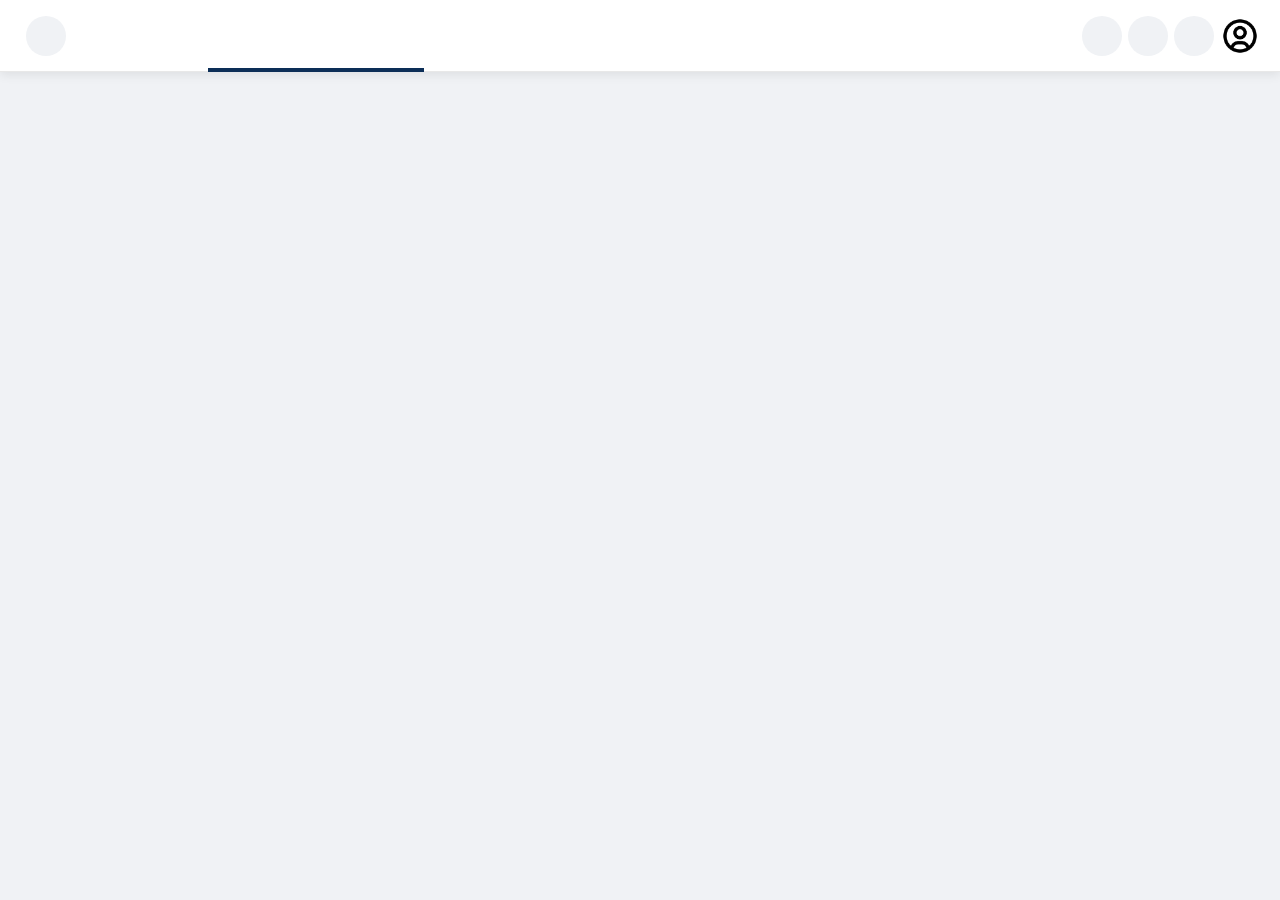
==== Navbar2/index.html @ c7288cb8 "2nd navbar" ====
<!DOCTYPE html>
<html lang="fr">
  <head>
    <meta charset="UTF-8" />
    <meta http-equiv="X-UA-Compatible" content="IE=edge" />
    <meta name="viewport" content="width=device-width, initial-scale=1.0" />
    <title>Navbar</title>
    <link
      rel="stylesheet"
      href="https://unicons.iconscout.com/release/v4.0.0/css/line.css"
    />
    <link rel="stylesheet" href="style.css" />
  </head>
  <body>
    <nav class="navbar">
      <div class="navbar-end">
                <button>
          <i class="uil uil-bars"></i>
        </button>
        <button class="icon-button">
          <i class="uil uil-search"></i>
        </button>
      </div>
      <div class="navbar-center">
        <button class="active">
          <i class="uil uil-estate"></i>
        </button>
        <button>
          <i class="uil uil-play-circle"></i>
        </button>
        <button>
          <i class="uil uil-store"></i>
        </button>
        <button>
          <i class="uil uil-users-alt"></i>
        </button>

      </div>
      <div class="navbar-end">
        <button class="icon-button">
          <i class="uil uil-plus"></i>
        </button>
        <button class="icon-button">
          <i class="uil uil-facebook-messenger-alt"></i>
        </button>
        <button class="icon-button">
          <i class="uil uil-bell"></i>
        </button>
        <img class="navbar-avatar" src="logo.png" />
      </div>
    </nav>
  </body>
</html>
---- Navbar2/style.css ----
* {
    padding: 0;
    margin: 0;
    box-sizing: border-box;
}

html,
body,
.wrapper {
  height: 100%;
}

body {
  margin: 0;
  background: #f0f2f5;
}

button {
  display: grid;
  place-items: center;
  background: transparent;
  color: #606770;
  border: 0;
}

button > i {
  font-size: 20px;
}

.navbar {
  position: fixed;
  top: 0;
  left: 0;
  display: flex;
  align-items: center;
  justify-content: space-between;
  height: 72px;
  width: 100%;
  padding: 0 20px;
  border-bottom: 1px solid #e8e8e8;
  background: #ffffff;
  box-shadow: 0 3px 10px rgba(0, 0, 0, 0.08);
}

.navbar-avatar {
  width: 40px;
  height: 40px;
}

.navbar-end {
  display: flex;
  gap: 6px;
  flex: 0 0 178px;
}

.icon-button {
  width: 40px;
  height: 40px;
  border-radius: 50%;
  background: #f0f2f5;
}


.navbar-center {
  display: flex;
  flex: 1 1 auto;
  padding: 0 10px;
}

.navbar-center > button {
  flex: 1 1 auto;
  height: 72px;
  padding-top: 4px;
  border-bottom: 4px solid transparent;
}

.navbar-center > button.active {
  border-bottom-color: #0c2e57;
}

.navbar-center > button.active > i {
  color: #0c2e57;
}

.navbar-center > button > i {
  font-size: 24px;
}

.navbar .navbar-end:last-child > button > i {
  color: #050505;
}

@media (width <= 600px) {
  .navbar-end {
    flex: 0 0 auto;
  }

  .navbar-center > button {
    display: none;
  }

  .navbar-center > button:last-child {
    display: block;
    position: absolute;
    left: 110px;
    top: 50%;
    translate: 0 -50%;
  }
}

@media (width <= 400px) {
  .navbar .navbar-end:last-child > button:nth-child(n + 2) {
    display: none;
  }

}
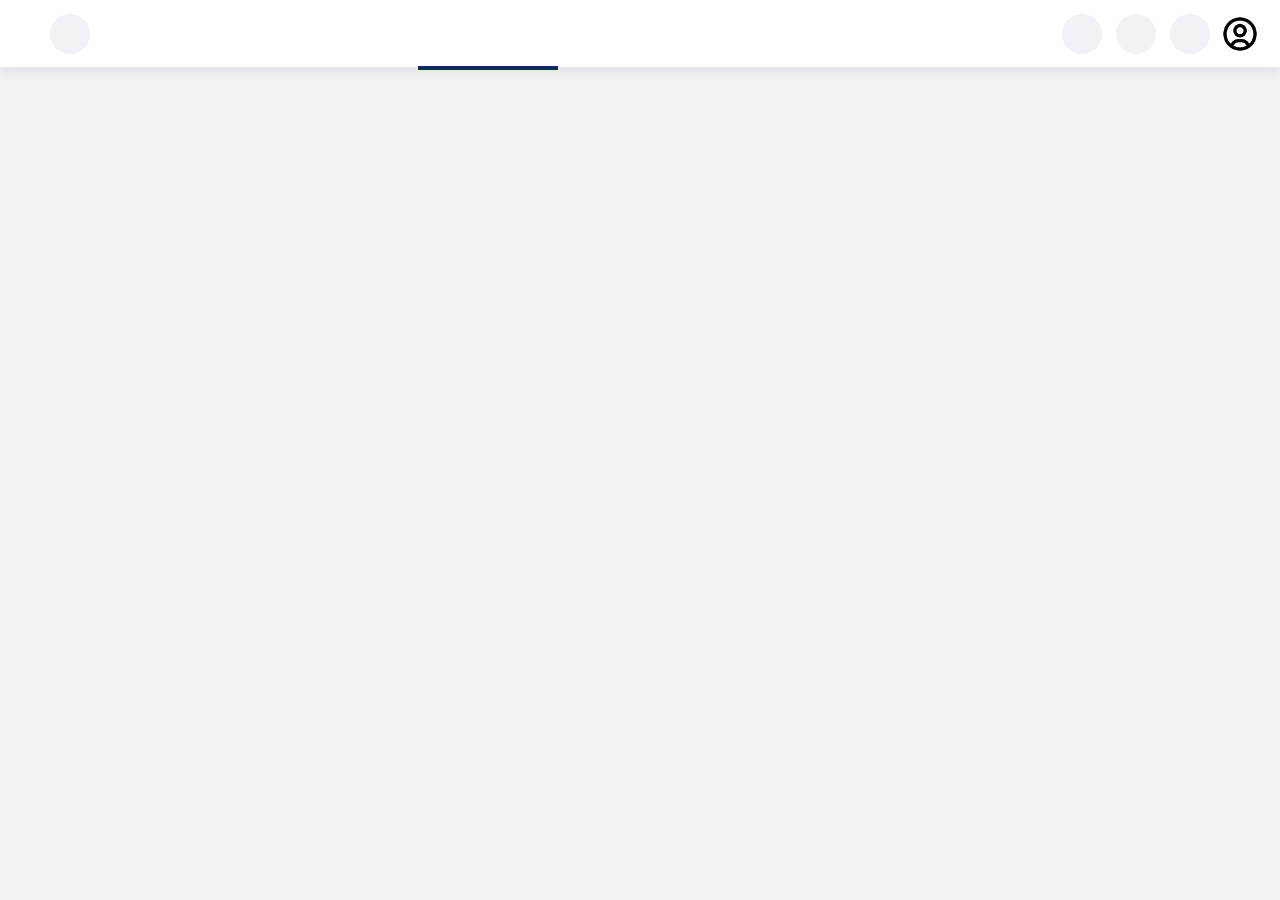
==== commit 6c2e3f99: "Modification CSS" ====
--- a/Navbar2/index.html
+++ b/Navbar2/index.html
@@ -14,7 +14,7 @@
   <body>
     <nav class="navbar">
       <div class="navbar-end">
-                <button>
+        <button>
           <i class="uil uil-bars"></i>
         </button>
         <button class="icon-button">
@@ -25,10 +25,7 @@
         <button class="active">
           <i class="uil uil-estate"></i>
         </button>
-        <button>
-          <i class="uil uil-play-circle"></i>
-        </button>
-        <button>
+        <button> 
           <i class="uil uil-store"></i>
         </button>
         <button>
--- a/Navbar2/style.css
+++ b/Navbar2/style.css
@@ -27,6 +27,11 @@
   font-size: 20px;
 }
 
+.uil-bars {
+    color: #0c2e57;
+    padding: 0 10px;
+}
+
 .navbar {
   position: fixed;
   top: 0;
@@ -34,7 +39,7 @@
   display: flex;
   align-items: center;
   justify-content: space-between;
-  height: 72px;
+  height: 68px;
   width: 100%;
   padding: 0 20px;
   border-bottom: 1px solid #e8e8e8;
@@ -58,13 +63,14 @@
   height: 40px;
   border-radius: 50%;
   background: #f0f2f5;
+  margin: 0 4px;
 }
 
 
 .navbar-center {
   display: flex;
-  flex: 1 1 auto;
   padding: 0 10px;
+  flex: 0.5;
 }
 
 .navbar-center > button {
